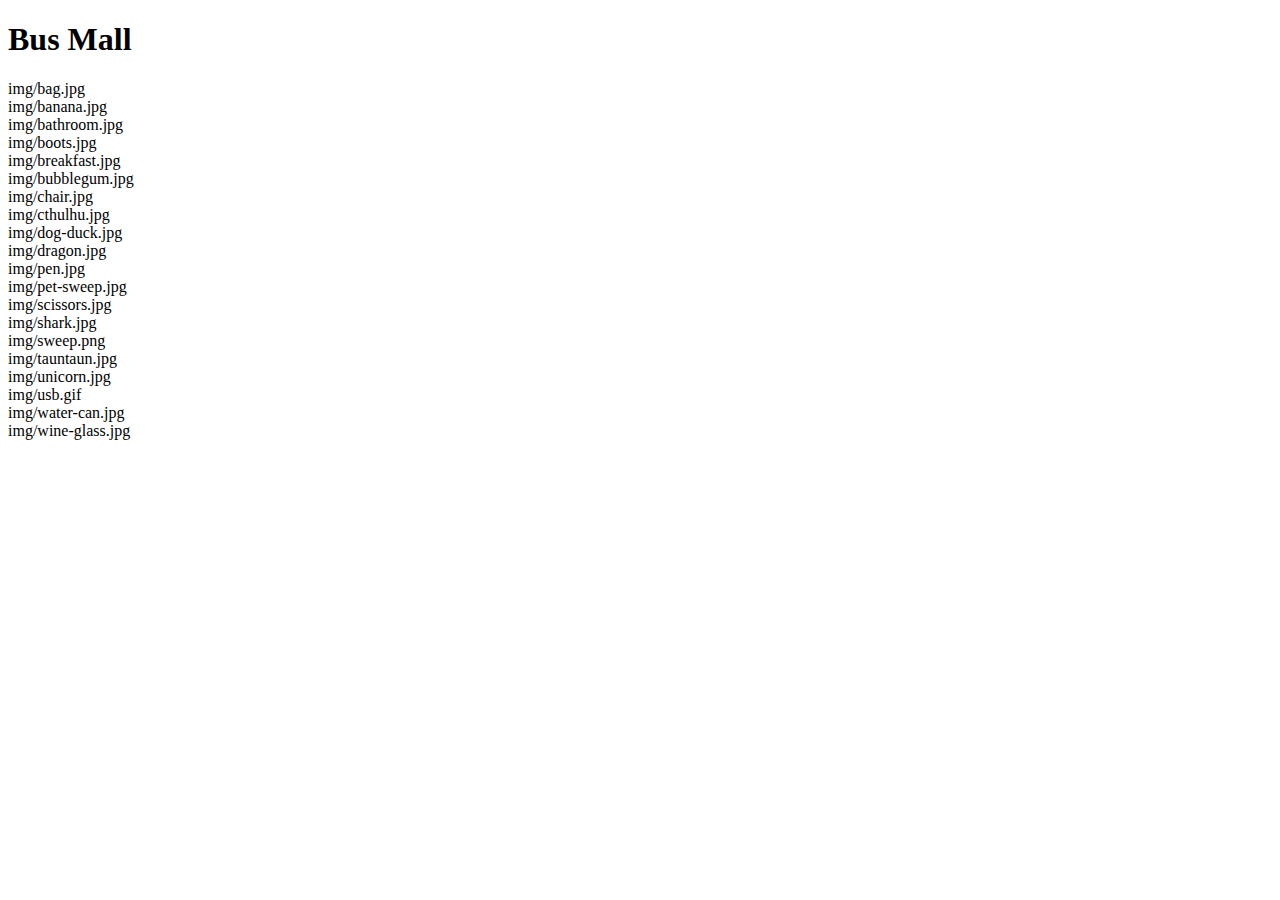
==== index.html @ 13e18d69 "Array of images" ====
<!DOCTYPE html>
<html lang="en">
<head>
    <meta charset="UTF-8">
    <meta name="viewport" content="width=device-width, initial-scale=1.0">
    <meta http-equiv="X-UA-Compatible" content="ie=edge">
    <title>Bus Mall</title>
</head>
<body>
    <header>

        <h1>Bus Mall</h1>
    </header>

    <main>
        <!-- div to show images in  -->
        <div id="display">

        
        </div>

    </main>

    <footer>

    </footer>
    <script src="script.js"></script>
    
</body>
</html>
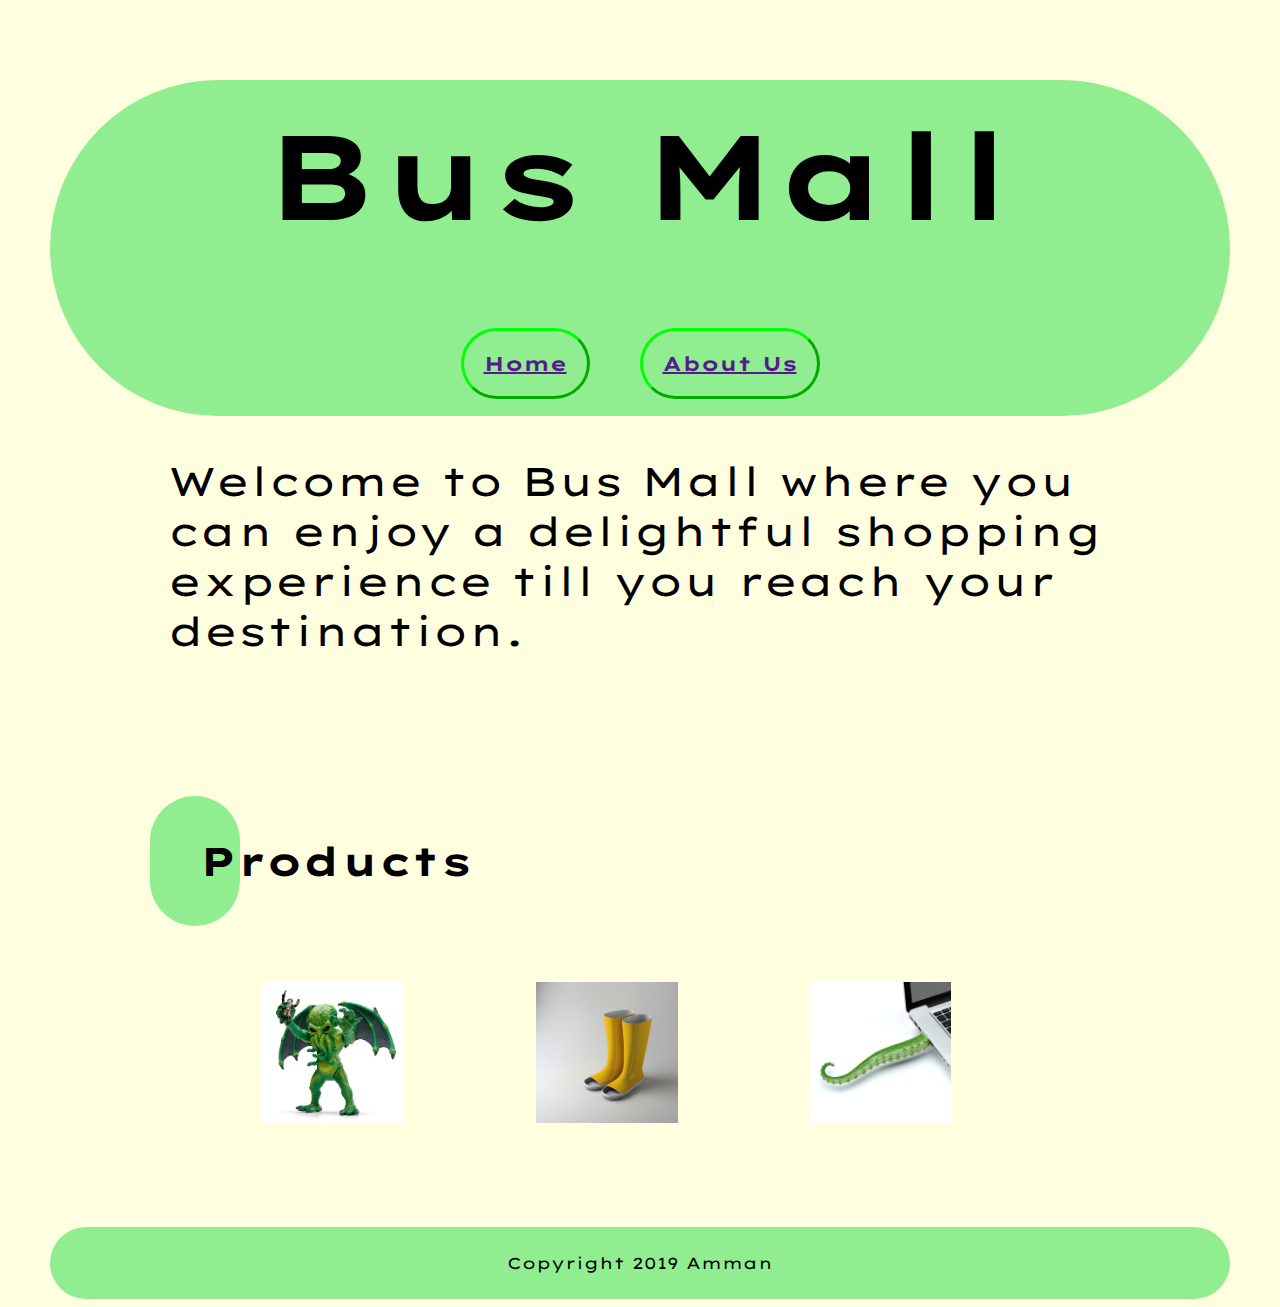
==== commit 60cefe80: "Step 3, Lab 11" ====
--- a/index.html
+++ b/index.html
@@ -4,24 +4,50 @@
     <meta charset="UTF-8">
     <meta name="viewport" content="width=device-width, initial-scale=1.0">
     <meta http-equiv="X-UA-Compatible" content="ie=edge">
-    <title>Bus Mall</title>
+    <style>
+            @import url('https://fonts.googleapis.com/css?family=Lexend+Tera&display=swap');
+    </style>
+    <link rel="stylesheet" href="css/style.css">
+    <title>Bus Mall
+    </title>
 </head>
 <body>
     <header>
-
-        <h1>Bus Mall</h1>
+        <h1  id="title">Bus Mall</h1>
+        <nav id="nav">
+                <a href="" id="one">Home</a>
+                <a href="" id="two">About Us</a>
+        </nav>
     </header>
 
     <main>
+        <p id="welcomeMsg">Welcome to Bus Mall where you can enjoy a delightful shopping experience till you 
+            reach your destination.
+        </p>
+
+
+        <br>
+        <br>
+        <br>
+
+        <p id="prod">Products</p>
         <!-- div to show images in  -->
-        <div id="display">
+        <div id="display" >
+            <p id="myP"></p>
+
 
         
         </div>
 
     </main>
 
+    <br>
+    <br>
+    <br>
+    <br>
+    <br>
     <footer>
+        <p>Copyright 2019 Amman</p>
 
     </footer>
     <script src="script.js"></script>
--- a/css/style.css
+++ b/css/style.css
@@ -0,0 +1,102 @@
+body
+{
+    /* margin-left: 130px; */
+    background-color: lightyellow;
+    font-family: 'Lexend Tera', sans-serif;
+    margin-right: 50px;
+    margin-left: 50px;
+}
+
+#display
+{
+    margin-right: 10%;
+    margin-left: 10%;
+    align-content: flex-end;
+}
+
+#title
+{
+    
+    font-size: 120px;
+    text-align: center;
+    padding: 20px;
+    
+}
+
+header
+{
+    margin-top: 2px;
+    border-radius: 300px;
+    background-color: lightgreen;
+    margin-bottom: 5px;
+    text-decoration: none;
+}
+
+#welcomeMsg
+{
+
+    margin-right: 10%;
+    margin-left: 10%;
+    font-size: 40px;
+}
+
+#nav
+{
+
+    font-size: 20px;
+    font-weight: bold;
+    text-align: center;
+    align-content: center;
+    text-decoration: none;
+    justify-content: space-between;
+    padding-bottom: 40px;
+    
+   
+}
+
+#nav :hover
+{
+    color: tomato;
+}
+
+#one
+{
+    margin-right: 40px;
+    padding: 20px;
+    border-style: outset;
+    border-radius: 50px;
+    border-color: lime;
+}
+
+#two
+{
+    border-style: outset;
+    border-radius: 50px;
+    padding: 20px;
+    border-color: lime;
+}
+
+#prod
+{
+    margin-left: 100px;
+    margin-right: 1250px;
+    background-color: lightgreen;
+    border-radius: 200px;
+    padding-left: 50px;
+    padding-right: 40px;
+    padding-top: 40px;
+    padding-bottom: 40px;
+    align-content: center;
+    font-size: 40px;
+    font-weight: bold;
+
+}
+
+footer
+{
+background-color: lightgreen;
+border-radius: 200px;
+text-align: center;
+padding-bottom: 10px;
+padding-top: 10px;
+}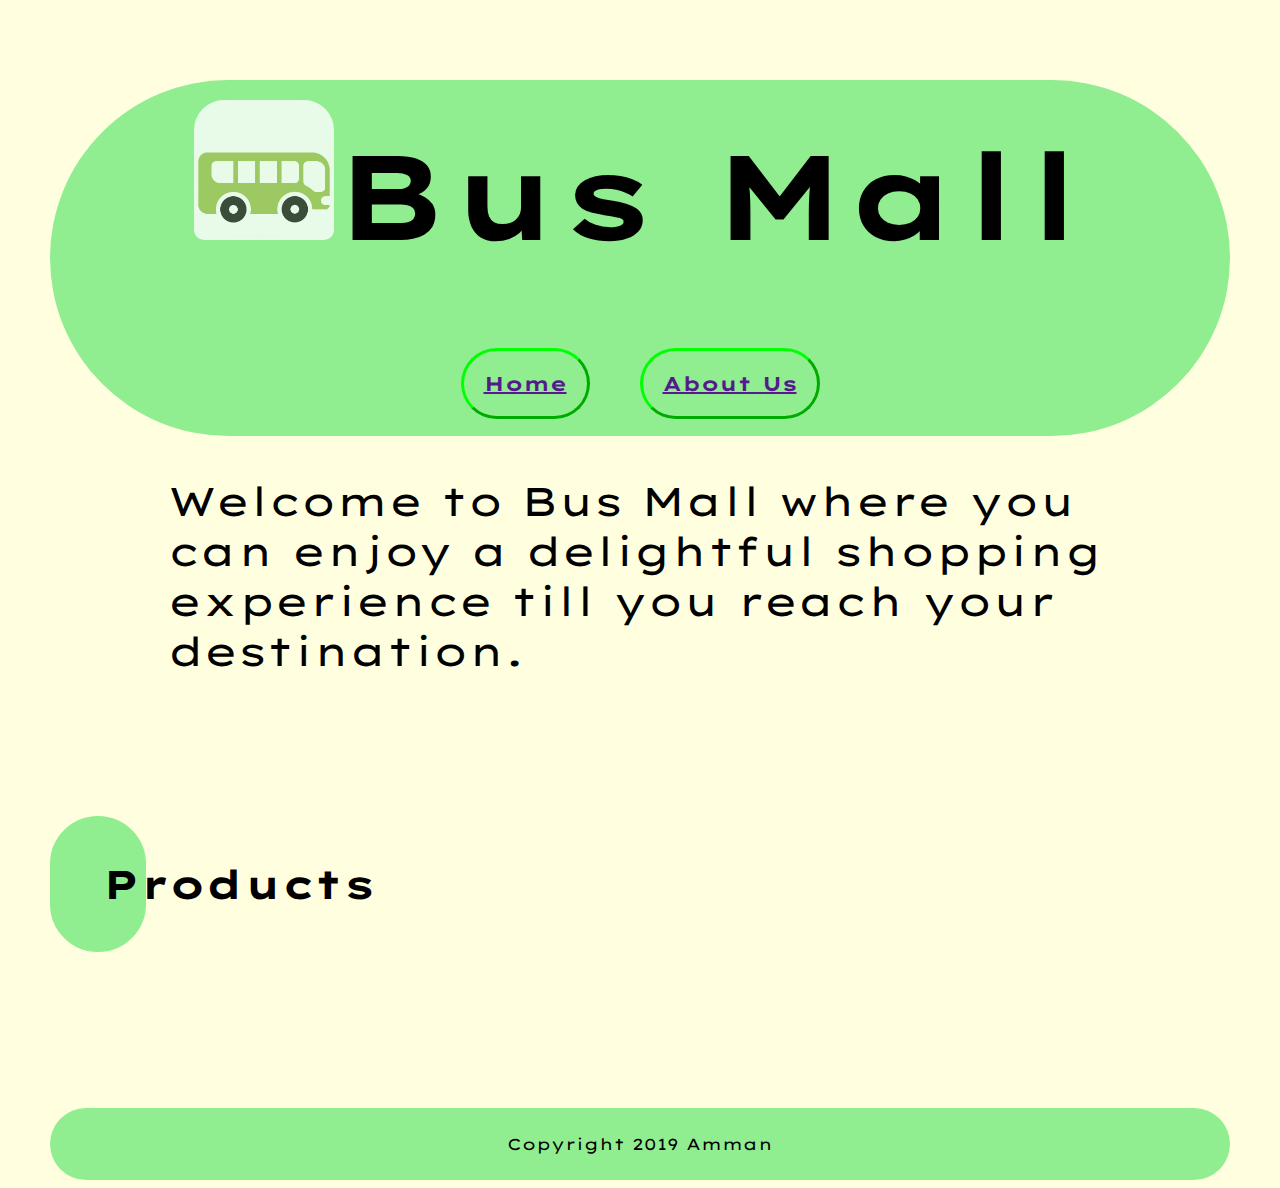
==== commit a6942040: "using constructors" ====
--- a/index.html
+++ b/index.html
@@ -13,7 +13,9 @@
 </head>
 <body>
     <header>
-        <h1  id="title">Bus Mall</h1>
+        
+        <h1  id="title"> <img src="img/bus1.jpg" id="busImg">Bus Mall</h1>
+        
         <nav id="nav">
                 <a href="" id="one">Home</a>
                 <a href="" id="two">About Us</a>
--- a/css/style.css
+++ b/css/style.css
@@ -6,6 +6,19 @@
     margin-right: 50px;
     margin-left: 50px;
 }
+
+#busImg
+{
+    width: 140px;
+    height: 140px;
+    border-color: lightgreen;
+    border-top-right-radius: 30px;
+    border-top-left-radius: 30px;
+    border-bottom-left-radius: 10px;
+    border-bottom-right-radius: 10px;
+    opacity: 0.8;
+}
+
 
 #display
 {
@@ -76,17 +89,26 @@
     border-color: lime;
 }
 
+#productIMG
+{
+    height: 15%;
+    width: 15%;
+    margin-left: 10%;
+    margin-right: 4%;
+    text-align: center;
+
+}
 #prod
 {
-    margin-left: 100px;
-    margin-right: 1250px;
+    margin-right: 1230px;
     background-color: lightgreen;
     border-radius: 200px;
     padding-left: 50px;
     padding-right: 40px;
     padding-top: 40px;
     padding-bottom: 40px;
-    align-content: center;
+    border-style: solid;
+    border-color: lightgreen;
     font-size: 40px;
     font-weight: bold;
 
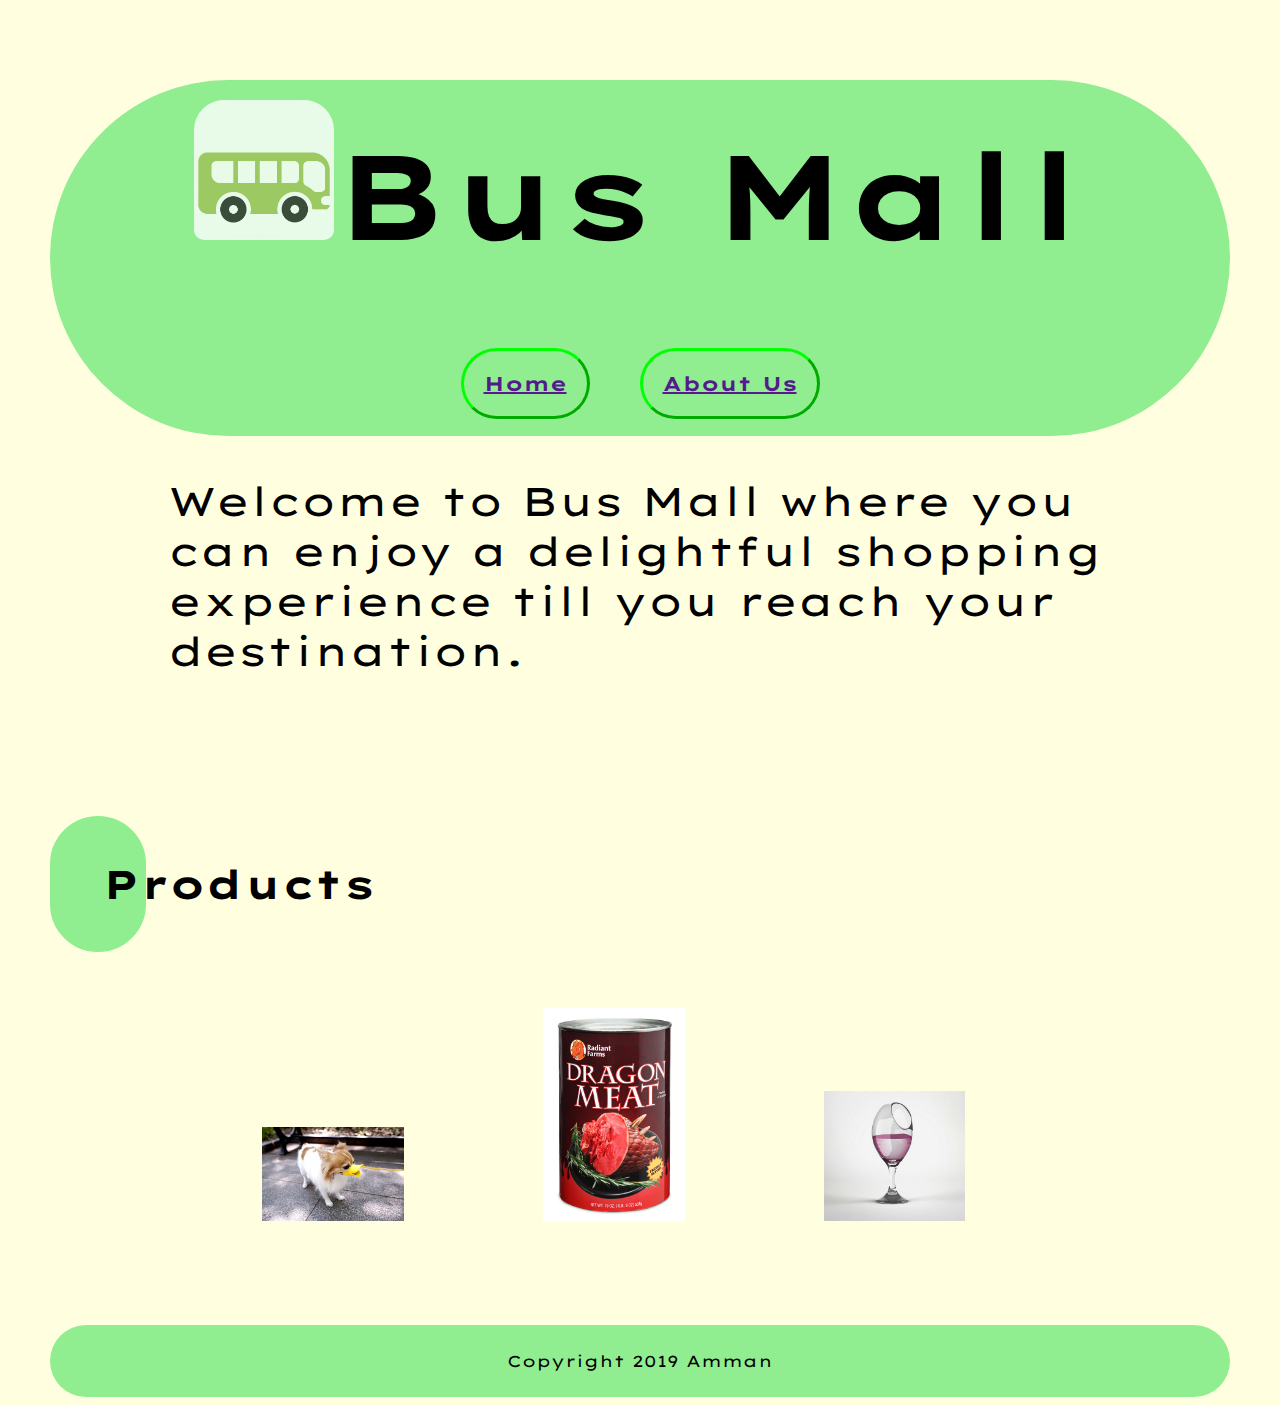
==== commit 305083a8: "Constructor showing images" ====
--- a/index.html
+++ b/index.html
@@ -38,6 +38,9 @@
             <p id="myP"></p>
 
 
+            <img src="" alt="Image 1" srcset="" id="left">
+            <img src="" alt="Image 2" srcset="" id="middle">
+            <img src="" alt="Image 3" srcset="" id="right">
         
         </div>
 
@@ -52,7 +55,7 @@
         <p>Copyright 2019 Amman</p>
 
     </footer>
-    <script src="script.js"></script>
+    <script src="app.js"></script>
     
 </body>
 </html>--- a/css/style.css
+++ b/css/style.css
@@ -89,7 +89,27 @@
     border-color: lime;
 }
 
-#productIMG
+#right
+{
+    height: 15%;
+    width: 15%;
+    margin-left: 10%;
+    margin-right: 4%;
+    text-align: center;
+
+}
+
+#middle
+{
+    height: 15%;
+    width: 15%;
+    margin-left: 10%;
+    margin-right: 4%;
+    text-align: center;
+
+}
+
+#left
 {
     height: 15%;
     width: 15%;
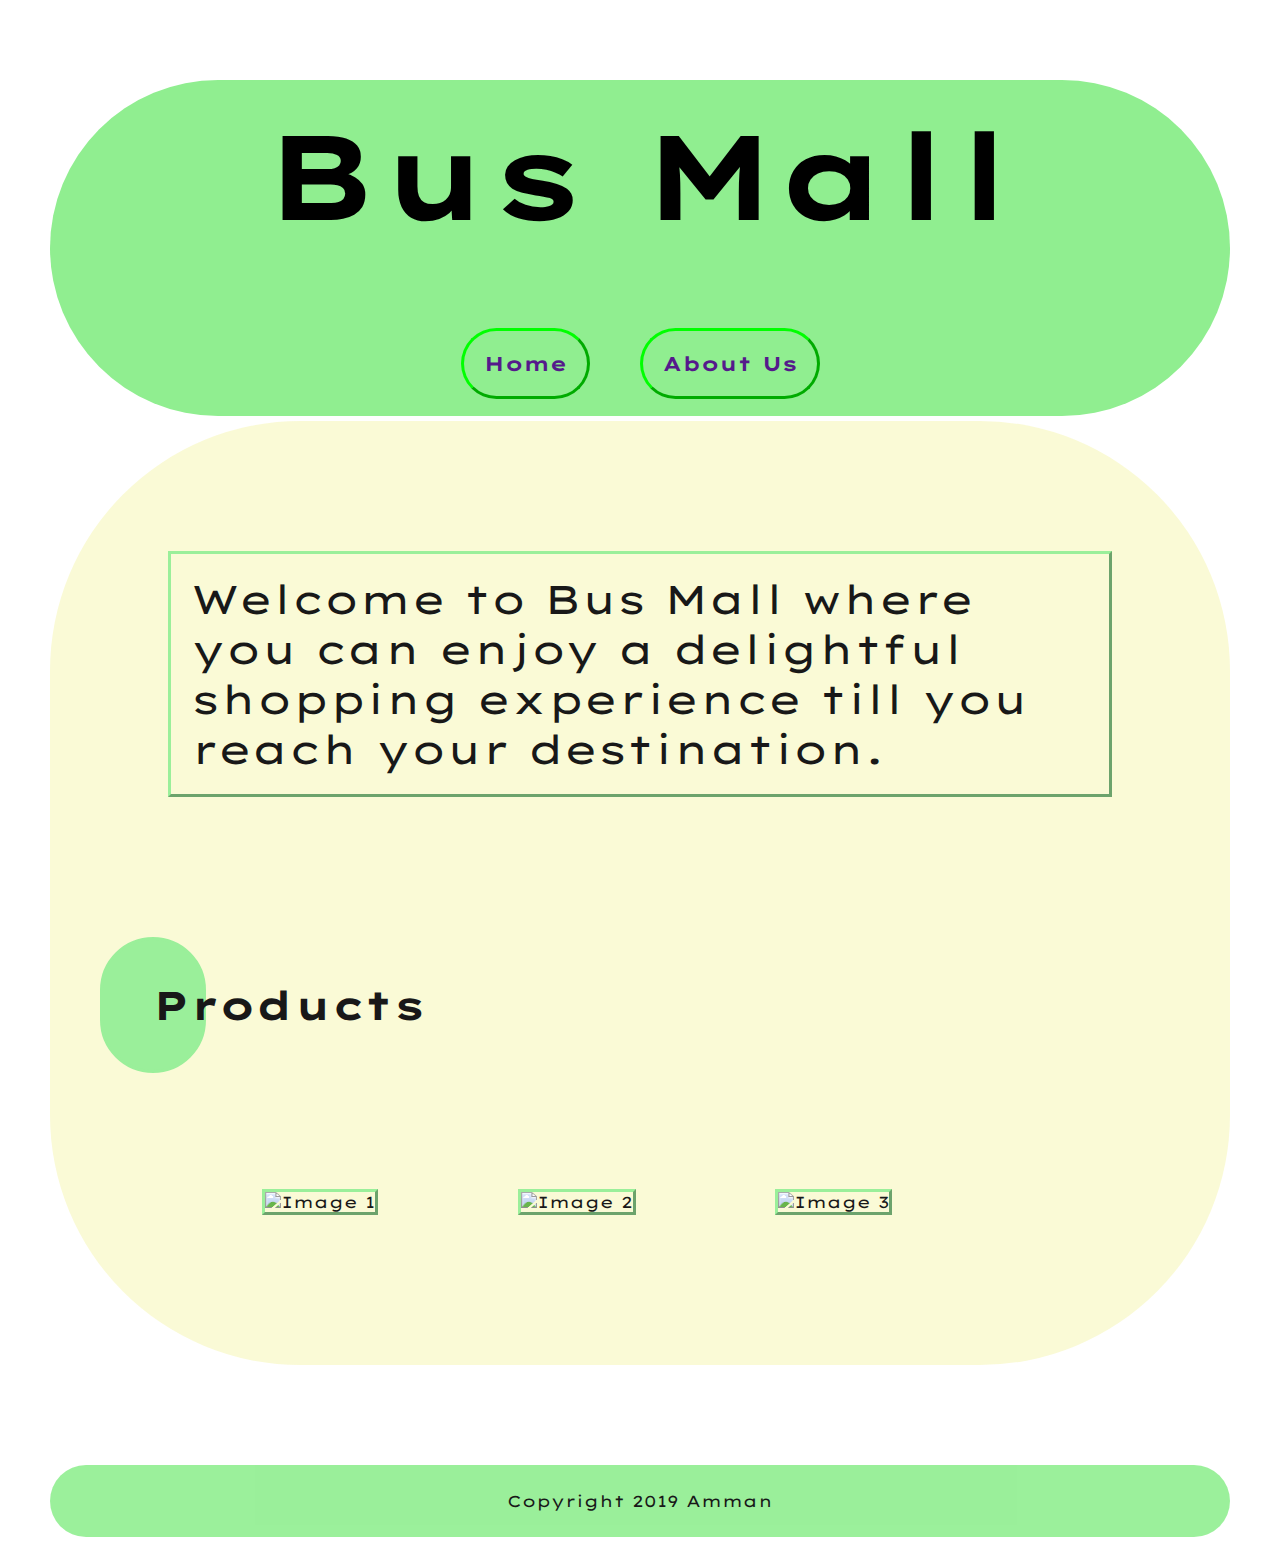
==== commit b4ce4488: "Fixing algorithm" ====
--- a/index.html
+++ b/index.html
@@ -14,7 +14,7 @@
 <body>
     <header>
         
-        <h1  id="title"> <img src="img/bus1.jpg" id="busImg">Bus Mall</h1>
+        <h1  id="title">Bus Mall</h1>
         
         <nav id="nav">
                 <a href="" id="one">Home</a>
--- a/css/style.css
+++ b/css/style.css
@@ -1,7 +1,8 @@
 body
 {
+    background-image: url(http://getwallpapers.com/wallpaper/full/f/a/e/35756.jpg);
     /* margin-left: 130px; */
-    background-color: lightyellow;
+    
     font-family: 'Lexend Tera', sans-serif;
     margin-right: 50px;
     margin-left: 50px;
@@ -36,8 +37,19 @@
     
 }
 
+main
+{
+    opacity: 0.9;
+    border-radius: 250px;
+    background-color: lightgoldenrodyellow;
+    padding-bottom: 150px;
+    padding-top: 90px;
+    margin-bottom: 0px;
+    
+}
 header
 {
+    opacity: 1;
     margin-top: 2px;
     border-radius: 300px;
     background-color: lightgreen;
@@ -47,10 +59,12 @@
 
 #welcomeMsg
 {
-
+    border-style: outset;
+    border-color: lightgreen;
     margin-right: 10%;
     margin-left: 10%;
     font-size: 40px;
+    padding: 20px;
 }
 
 #nav
@@ -65,6 +79,9 @@
     padding-bottom: 40px;
     
    
+}
+nav a{
+    text-decoration: none;
 }
 
 #nav :hover
@@ -91,8 +108,11 @@
 
 #right
 {
-    height: 15%;
-    width: 15%;
+    opacity: 1;
+    border-color: lightgreen;
+    border-style: outset;
+    height: 195px;
+    width: 175px;
     margin-left: 10%;
     margin-right: 4%;
     text-align: center;
@@ -101,8 +121,11 @@
 
 #middle
 {
-    height: 15%;
-    width: 15%;
+    opacity: 1;
+    border-color: lightgreen;
+    border-style: outset;
+    height: 195px;
+    width: 175px;
     margin-left: 10%;
     margin-right: 4%;
     text-align: center;
@@ -111,8 +134,11 @@
 
 #left
 {
-    height: 15%;
-    width: 15%;
+    opacity: 1;
+    border-color: lightgreen;
+    border-style: outset;
+    height: 195px;
+    width: 175px;
     margin-left: 10%;
     margin-right: 4%;
     text-align: center;
@@ -120,11 +146,13 @@
 }
 #prod
 {
-    margin-right: 1230px;
+    margin-left:50px ;
+    margin-right: 1190px;
+    margin-bottom: 100px;
     background-color: lightgreen;
     border-radius: 200px;
     padding-left: 50px;
-    padding-right: 40px;
+    padding-right: 50px;
     padding-top: 40px;
     padding-bottom: 40px;
     border-style: solid;
@@ -137,6 +165,7 @@
 footer
 {
 background-color: lightgreen;
+opacity: 0.9;
 border-radius: 200px;
 text-align: center;
 padding-bottom: 10px;
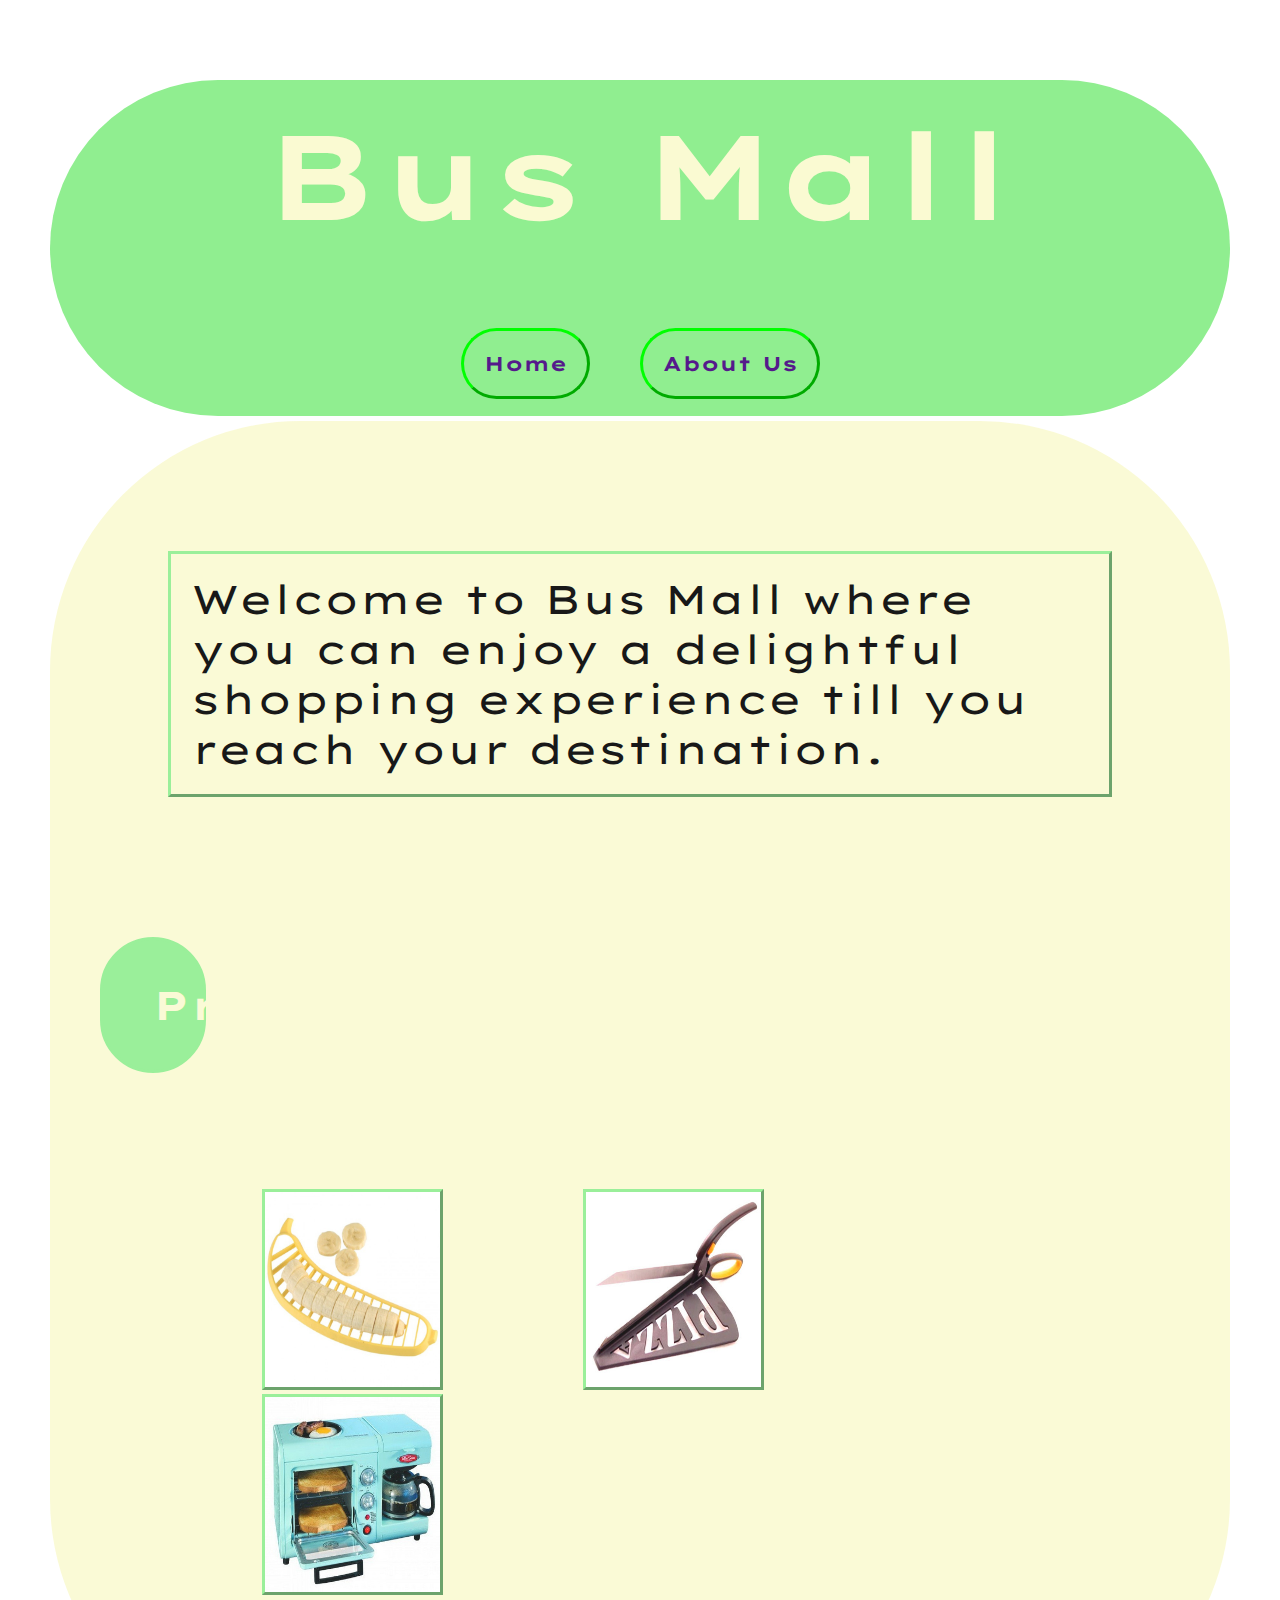
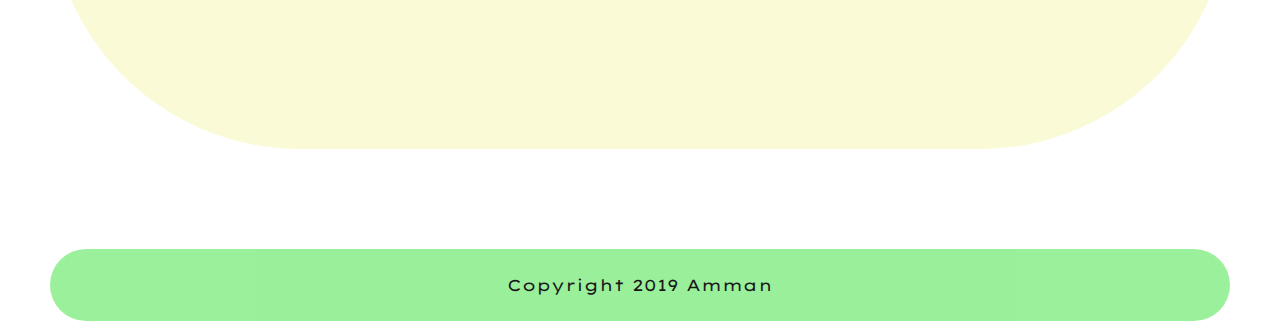
==== commit c72dc336: "Listener not working" ====
--- a/index.html
+++ b/index.html
@@ -38,9 +38,9 @@
             <p id="myP"></p>
 
 
-            <img src="" alt="Image 1" srcset="" id="left">
-            <img src="" alt="Image 2" srcset="" id="middle">
-            <img src="" alt="Image 3" srcset="" id="right">
+            <img src="" alt="" srcset="" id="left">
+            <img src="" alt="" srcset="" id="middle">
+            <img src="" alt="" srcset="" id="right">
         
         </div>
 
--- a/css/style.css
+++ b/css/style.css
@@ -34,7 +34,7 @@
     font-size: 120px;
     text-align: center;
     padding: 20px;
-    
+    color: lightgoldenrodyellow;
 }
 
 main
@@ -55,6 +55,7 @@
     background-color: lightgreen;
     margin-bottom: 5px;
     text-decoration: none;
+    
 }
 
 #welcomeMsg
@@ -159,6 +160,8 @@
     border-color: lightgreen;
     font-size: 40px;
     font-weight: bold;
+    color: lightgoldenrodyellow;
+    
 
 }
 
